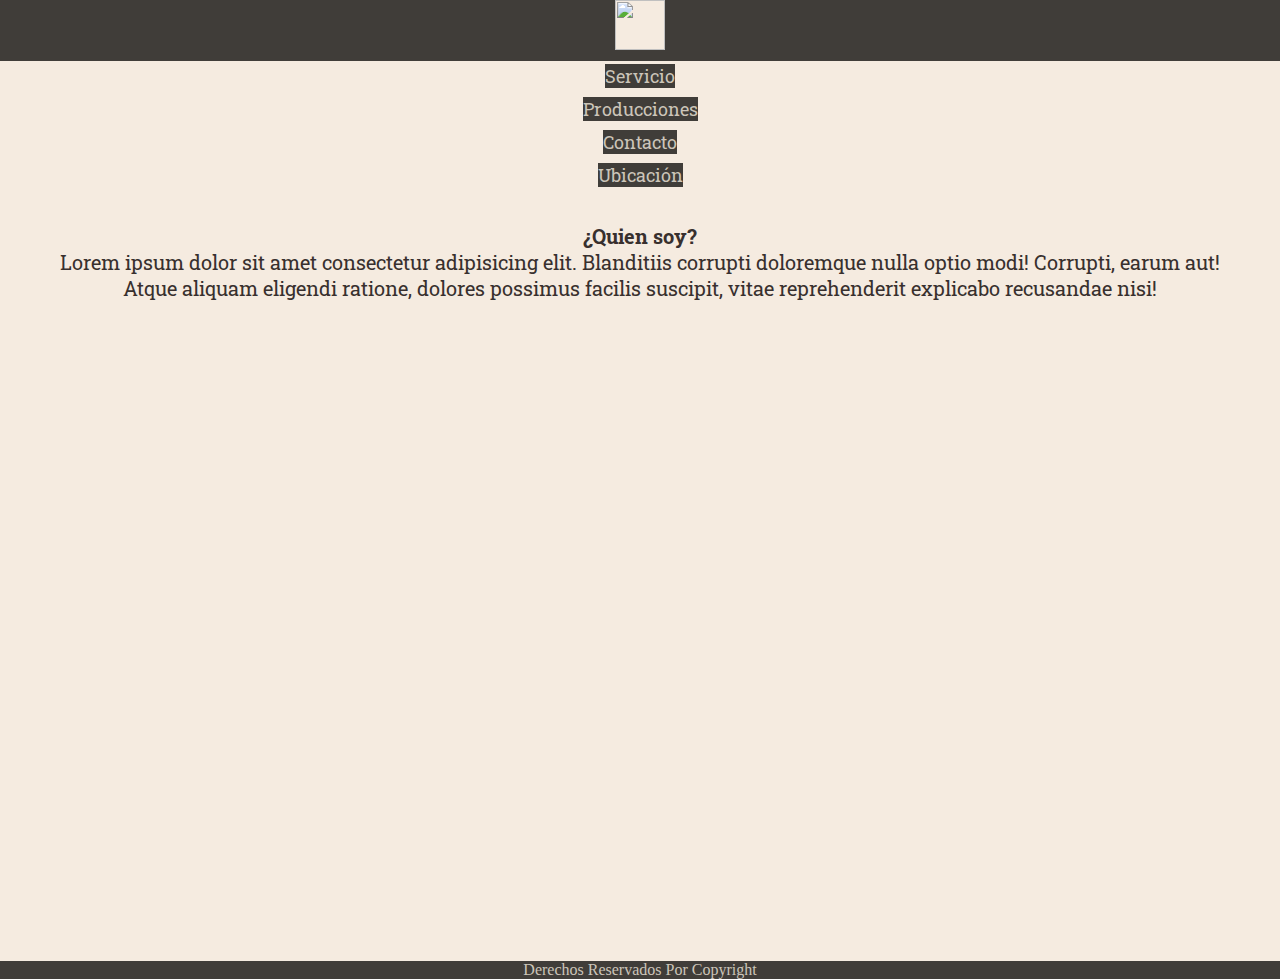
==== index.html @ 637c4f6a "arreglo de tabulaciones y agrego comentarios" ====
<!DOCTYPE html>
<html lang="es">

<head>
  <meta charset="UTF-8">
  <meta http-equiv="X-UA-Compatible" content="IE=edge">
  <meta name="viewport" content="width=device-width, initial-scale=1.0">
  <meta name="viewport" content="width=device-width, initial-scale=1.0">
  <link rel="stylesheet" href="https://cdn.jsdelivr.net/npm/bootstrap@4.6.2/dist/css/bootstrap.min.css"
    integrity="sha384-xOolHFLEh07PJGoPkLv1IbcEPTNtaed2xpHsD9ESMhqIYd0nLMwNLD69Npy4HI+N" crossorigin="anonymous">
  <link rel="stylesheet" href="https://cdnjs.cloudflare.com/ajax/libs/font-awesome/6.3.0/css/all.min.css"
    integrity="sha512-SzlrxWUlpfuzQ+pcUCosxcglQRNAq/DZjVsC0lE40xsADsfeQoEypE+enwcOiGjk/bSuGGKHEyjSoQ1zVisanQ=="
    crossorigin="anonymous" referrerpolicy="no-referrer" />
  <link rel="stylesheet" href="estilos.css">
  <title>pagina proyecto</title>
</head>

<body>

  <!-- inicio de barra de navegacion -->
  <header>
    <nav class="navbar navbar-expand-sm  navbar-dark">
      <!-- Brand/logo -->
      <a class="navbar-brand" href="./index.html"><img src="./img/logo fede.jpg" alt="" class="logo"></a>

      <!-- Links -->
      <ul class="navbar-nav">
        <li class="nav-item">
          <a class="nav-link" href=".//pages/servicio.html">Servicio</a>
        </li>
        <li class="nav-item">
          <a class="nav-link" href=".//pages/prodrucciones.html">Producciones</a>
        </li>
        <li class="nav-item">
          <a class="nav-link" href=".//pages/contacto.html">Contacto</a>
        </li>
        <li class="nav-item">
          <a class="nav-link" href=".//pages/ubicacion.html">Ubicación</a>
        </li>
      </ul>
    </nav>
  </header>
<!-- fin de barra de navegacion -->

<!-- inicio de la descripcion -->
  <dl>
    <dt><strong>
        <h1></h1>¿Quien soy?
      </strong></dt>
    <dd>
      <p>Lorem ipsum dolor sit amet consectetur adipisicing elit. Blanditiis corrupti doloremque nulla optio modi!
        Corrupti, earum aut! Atque aliquam eligendi ratione, dolores possimus facilis suscipit, vitae reprehenderit
        explicabo recusandae nisi!</p>
    </dd>
  </dl>
  <div class="fotoFede">
  </div>
<!-- fin de la descripcion -->

<!-- inicio del footer -->
  <footer>
    <div class="redes">
      <a href=""><i class="fa-brands fa-whatsapp"></i></a>
      <a href="https://www.instagram.com/fedetejadapeluqueria/"><i class="fa-brands fa-square-instagram"></i></a>
    </div>
    <p class="redes">Derechos Reservados Por Copyright</p>
  </footer>
<!-- fin del footer -->


  <script src="https://cdn.jsdelivr.net/npm/jquery@3.5.1/dist/jquery.slim.min.js"
    integrity="sha384-DfXdz2htPH0lsSSs5nCTpuj/zy4C+OGpamoFVy38MVBnE+IbbVYUew+OrCXaRkfj"
    crossorigin="anonymous"></script>
  <script src="https://cdn.jsdelivr.net/npm/popper.js@1.16.1/dist/umd/popper.min.js"
    integrity="sha384-9/reFTGAW83EW2RDu2S0VKaIzap3H66lZH81PoYlFhbGU+6BZp6G7niu735Sk7lN"
    crossorigin="anonymous"></script>
  <script src="https://cdn.jsdelivr.net/npm/bootstrap@4.6.2/dist/js/bootstrap.min.js"
    integrity="sha384-+sLIOodYLS7CIrQpBjl+C7nPvqq+FbNUBDunl/OZv93DB7Ln/533i8e/mZXLi/P+"
    crossorigin="anonymous"></script>
</body>

</html>
---- estilos.css ----
@import url('https://fonts.googleapis.com/css2?family=Fasthand&family=Roboto+Slab:wght@200&display=swap');

/* font-family: 'Fasthand', cursive; */
/* font-family: 'Roboto Slab', serif; */

* {
    margin: 0;
    padding: 0;
    background-color: #f5ebe0;
}

nav {
    font-size: 18px;
    color: #ccc5b9;
    font-family: fasthand;
    text-align: center;
    background-color: #403d39;
}


.logo {
    width: 50px;
    height: 50px;
}

p.inicio {
    font-size: 30px;
    background-color: #403d39;
    background-image: url(./img/logo\ fede.jpg);
    background-position: left;
    background-repeat: no-repeat;
    background-size: 60px;
}


a {
    color: #ccc5b9;
    font-family: roboto slab;
    background-color: #403d39;
    text-decoration: none;

}

dl {
    color: #38302e;
    font-size: 20px;
    text-align: center;
    font-family: roboto slab;
    margin: 30px 45px;
    background-size: 100px;
}

.fotoFede {
    height: 600px;
    width: 100%px;
    background-size: 100%;
    background-image: url(./img/fede\ espejo.jpg);
    overflow: hidden;
    background-size: contain;
    background-repeat: no-repeat;
    background-position: center;
    background-attachment: fixed;
    margin: 30px 100px;
}

.redes {
    height: 100%;
    width: auto;
    background-color: #403d39;
    color: #ccc5b9;
    text-align: center;

}


/*Servicio */

h2 {
    color: #38302e;
    font-size: 40px;
    text-align: center;
    margin: 30px 15px;
    background-size: 100px;
    font-weight: bold;
    font-family: roboto slab;
}

.titulo {
    font-family: roboto slab;
    color: #38302e;
    font-size: 30px;
    text-align: center;
    font-weight: bold;
    background-size: 100px;
}

.servicio {
    font-family: roboto slab;
    color: #38302e;
    font-size: 23px;
    text-align: center;
    margin: 10px;
    background-size: auto;
    display: inline-flex;
}



/* producciones */

div .mujeres {
    color: #38302e;
    font-size: 30px;
    text-align: center;
    margin: 30px 15px;
    background-size: 100px;
    font-family: roboto slab;
}


.galeriaM {
    height: auto;
    width: auto;
    background-color: #403d39;
    border: 5px solid #000;
    display: grid;
    grid-template-columns: repeat(5, 1fr);
    grid-template-rows: 200px 200px 200px;
    grid-template-areas:
        "mujeres1 mujeres2 mujeres3 mujeres3 mujeres4"
        "mujeres1 mujeres5 mujeres3 mujeres3 mujeres6"
        "mujeres7 mujeres7 mujeres8 mujeres9 mujeres6";
    grid-gap: 15px;
    padding: 20px;
}

.img {
    background-size: cover;
    background-position: center;
    border: 3px solid rgb(0, 0, 0);
    border-radius: 5px;
}

.img:hover {
    transform: scale(1.03);
    transition: all 0.9s;
    box-shadow: 0 0 5px #000;
}


.mujeres1 {
    grid-area: mujeres1;
    background-image: url(imgmujeres/1-6.jpg)
}

.mujeres2 {
    grid-area: mujeres2;
    background-image: url(imgmujeres/2.jpg)
}

.mujeres3 {
    grid-area: mujeres3;
    background-image: url(imgmujeres/3-5-8-9.jpg)
}

.mujeres4 {
    grid-area: mujeres4;
    background-image: url(imgmujeres/5.jpg)
}

.mujeres5 {
    grid-area: mujeres5;
    background-image: url(imgmujeres/7.jpg)
}

.mujeres6 {
    grid-area: mujeres6;
    background-image: url(imgmujeres/10-15.jpg)
}

.mujeres7 {
    grid-area: mujeres7;
    background-image: url(imgmujeres/11-12.jpg)
}

.mujeres8 {
    grid-area: mujeres8;
    background-image: url(imgmujeres/13.jpg)
}

.mujeres9 {
    grid-area: mujeres9;
    background-image: url(imgmujeres/14.jpg)
}

.galeriaH {
    height: auto;
    width: auto;
    background-color: #403d39;
    border: 5px solid #000;
    display: grid;
    grid-template-columns: repeat(5, 1fr);
    grid-template-rows: 300px 300px 300px;
    grid-template-areas:
        "hombres1 hombres1 hombres2 hombres3 hombres4"
        "hombres5 hombres5 hombres6 hombres6 hombres4"
        "hombres5 hombres5 hombres7 hombres8 hombres8";
    grid-gap: 15px;
    padding: 20px;
}

.hombres1 {
    grid-area: hombres1;
    background-image: url(imghombres/1.jpg);
}

.hombres2 {
    grid-area: hombres2;
    background-image: url(imghombres/2.jpg);
}

.hombres3 {
    grid-area: hombres3;
    background-image: url(imghombres/3.jpg);
}

.hombres4 {
    grid-area: hombres4;
    background-image: url(imghombres/4.jpg);
}

.hombres5 {
    grid-area: hombres5;
    background-image: url(imghombres/5.jpg);
}

.hombres6 {
    grid-area: hombres6;
    background-image: url(imghombres/6.jpg);
}

.hombres7 {
    grid-area: hombres7;
    background-image: url(imghombres/7.jpg);
}

.hombres8 {
    grid-area: hombres8;
    background-image: url(imghombres/8.jpg);
}

.galeriaN {
    height: auto;
    width: auto;
    background-color: #403d39;
    border: 5px solid #000;
    display: grid;
    grid-template-columns: repeat(5, 1fr);
    grid-template-rows: 300px 300px 300px 300px;
    grid-template-areas:
        "niños1 niños1 niños2 niños3 niños4"
        "niños1 niños1 niños5 niños3 niños6"
        "niños7 niños7 niños8 niños9 niños9"
        "niños10 niños11 niños11 niños9 niños9";
    grid-gap: 15px;
    padding: 20px;
    margin-bottom: 20px;
}

.ninos1 {
    grid-area: niños1;
    background-image: url(imgniños/1.jpg);
}

.ninos2 {
    grid-area: niños2;
    background-image: url(imgniños/2.jpg);
}

.ninos3 {
    grid-area: niños3;
    background-image: url(imgniños/3.jpg);
}

.ninos4 {
    grid-area: niños4;
    background-image: url(imgniños/4.jpg);
}

.ninos5 {
    grid-area: niños5;
    background-image: url(imgniños/5.jpg);
}

.ninos6 {
    grid-area: niños6;
    background-image: url(imgniños/6.jpg);
}

.ninos7 {
    grid-area: niños7;
    background-image: url(imgniños/7.jpg);
}

.ninos8 {
    grid-area: niños8;
    background-image: url(imgniños/8.jpg);
}

.ninos9 {
    grid-area: niños9;
    background-image: url(imgniños/9.jpg);
}

.ninos10 {
    grid-area: niños10;
    background-image: url(imgniños/10.jpg);
}

.ninos11 {
    grid-area: niños11;
    background-image: url(imgniños/11.jpg);
}

/* contacto */

.contacto {
    color: #38302e;
    font-size: 30px;
    text-align: center;
    margin: 30px 15px 70px auto;
    background-size: 100px;
    background-color: #f5ebe0;
    font-family: roboto slab;
}

.msj {
    font-family: roboto slab;
    font-size: 30px;
}

.form {
    font-size: 20px;
    text-align: center;
    padding-bottom: 15px;
    margin-bottom: 10px;
    font-family: roboto slab;
}



/* ubicacion */
.ubi {
    color: #38302e;
    font-size: 25px;
    font-family: roboto slab;
    text-align: center;
    margin: 15px;
    background-size: 100px;

}

.ubi1 {
    font-size: 25px;
}

.local {
    width: 400px;
    height: 400px;
    background-color: black;
    background-image: url(./img/local-exterior1.jpg);
    background-repeat: no-repeat;
    background-size: cover;
    background-position: center;
    margin: 15px auto;
}

div .horarios {
    color: #38302e;
    font-size: 20px;
    font-family: roboto slab;
    text-align: center;
    margin: 10px;
    background-size: 100px;

}
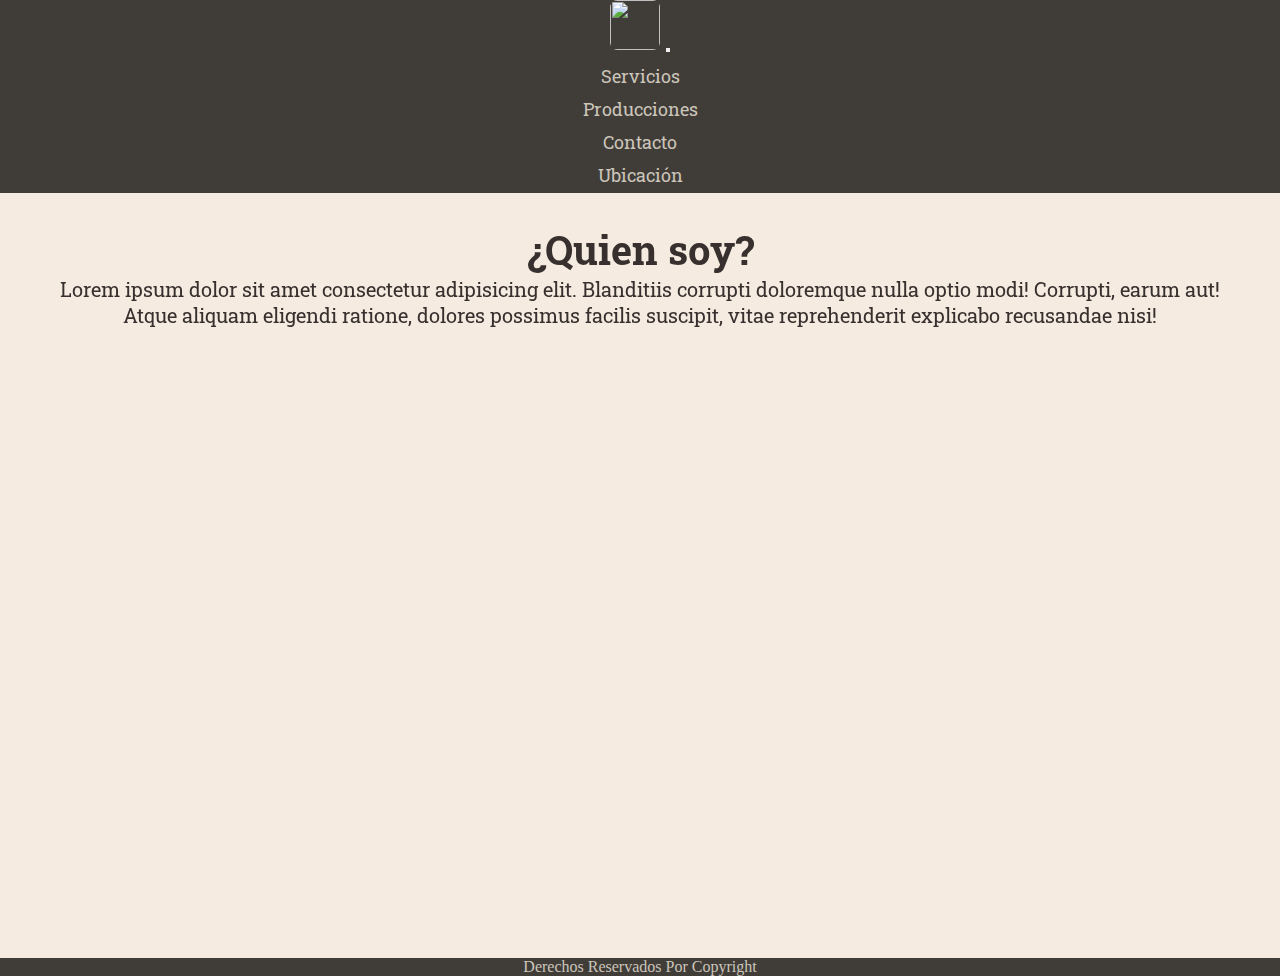
==== commit 14c9b86a: "arreglo de problemas" ====
--- a/index.html
+++ b/index.html
@@ -11,6 +11,7 @@
   <link rel="stylesheet" href="https://cdnjs.cloudflare.com/ajax/libs/font-awesome/6.3.0/css/all.min.css"
     integrity="sha512-SzlrxWUlpfuzQ+pcUCosxcglQRNAq/DZjVsC0lE40xsADsfeQoEypE+enwcOiGjk/bSuGGKHEyjSoQ1zVisanQ=="
     crossorigin="anonymous" referrerpolicy="no-referrer" />
+  <link href="https://unpkg.com/aos@2.3.1/dist/aos.css" rel="stylesheet">
   <link rel="stylesheet" href="estilos.css">
   <title>pagina proyecto</title>
 </head>
@@ -19,45 +20,52 @@
 
   <!-- inicio de barra de navegacion -->
   <header>
-    <nav class="navbar navbar-expand-sm  navbar-dark">
-      <!-- Brand/logo -->
-      <a class="navbar-brand" href="./index.html"><img src="./img/logo fede.jpg" alt="" class="logo"></a>
+    <nav class="navbar navbar-expand-md  navbar-dark d-flex">
+      <!-- Brand -->
+      <a class="navbar-brand " href="index.html"><img src="img/logo fede.jpg" alt="" class="logo"></a>
 
-      <!-- Links -->
-      <ul class="navbar-nav">
-        <li class="nav-item">
-          <a class="nav-link" href=".//pages/servicio.html">Servicio</a>
-        </li>
-        <li class="nav-item">
-          <a class="nav-link" href=".//pages/prodrucciones.html">Producciones</a>
-        </li>
-        <li class="nav-item">
-          <a class="nav-link" href=".//pages/contacto.html">Contacto</a>
-        </li>
-        <li class="nav-item">
-          <a class="nav-link" href=".//pages/ubicacion.html">Ubicación</a>
-        </li>
-      </ul>
+      <!-- Toggler/collapsibe Button -->
+      <button class="navbar-toggler " type="button" data-toggle="collapse" data-target="#collapsibleNavbar">
+        <span class="navbar-toggler-icon "></span>
+      </button>
+
+      <!-- Navbar links -->
+      <div class="collapse navbar-collapse" id="collapsibleNavbar">
+        <ul class="navbar-nav">
+          <li class="nav-item">
+            <a class="nav-link" href="./pages/servicio.html">Servicios</a>
+          </li>
+          <li class="nav-item">
+            <a class="nav-link" href="./pages/prodrucciones.html">Producciones</a>
+          </li>
+          <li class="nav-item">
+            <a class="nav-link" href="./pages/contacto.html">Contacto</a>
+          </li>
+          <li class="nav-item">
+            <a class="nav-link" href="./pages/ubicacion.html">Ubicación</a>
+          </li>
+        </ul>
+      </div>
     </nav>
   </header>
-<!-- fin de barra de navegacion -->
+  <!-- fin de barra de navegacion -->
 
-<!-- inicio de la descripcion -->
+  <!-- inicio de la descripcion -->
   <dl>
     <dt><strong>
-        <h1></h1>¿Quien soy?
+        <h1 data-aos="zoom-out">¿Quien soy?</h1>
       </strong></dt>
     <dd>
-      <p>Lorem ipsum dolor sit amet consectetur adipisicing elit. Blanditiis corrupti doloremque nulla optio modi!
+      <p data-aos="zoom-out">Lorem ipsum dolor sit amet consectetur adipisicing elit. Blanditiis corrupti doloremque nulla optio modi!
         Corrupti, earum aut! Atque aliquam eligendi ratione, dolores possimus facilis suscipit, vitae reprehenderit
         explicabo recusandae nisi!</p>
     </dd>
   </dl>
-  <div class="fotoFede">
+  <div class="fotoFede" >
   </div>
-<!-- fin de la descripcion -->
+  <!-- fin de la descripcion -->
 
-<!-- inicio del footer -->
+  <!-- inicio del footer -->
   <footer>
     <div class="redes">
       <a href=""><i class="fa-brands fa-whatsapp"></i></a>
@@ -65,7 +73,7 @@
     </div>
     <p class="redes">Derechos Reservados Por Copyright</p>
   </footer>
-<!-- fin del footer -->
+  <!-- fin del footer -->
 
 
   <script src="https://cdn.jsdelivr.net/npm/jquery@3.5.1/dist/jquery.slim.min.js"
@@ -77,6 +85,10 @@
   <script src="https://cdn.jsdelivr.net/npm/bootstrap@4.6.2/dist/js/bootstrap.min.js"
     integrity="sha384-+sLIOodYLS7CIrQpBjl+C7nPvqq+FbNUBDunl/OZv93DB7Ln/533i8e/mZXLi/P+"
     crossorigin="anonymous"></script>
+  <script src="https://unpkg.com/aos@2.3.1/dist/aos.js"></script>
+  <script>
+    AOS.init();
+  </script>
 </body>
 
 </html>--- a/estilos.css
+++ b/estilos.css
@@ -1,386 +1,606 @@
-@import url('https://fonts.googleapis.com/css2?family=Fasthand&family=Roboto+Slab:wght@200&display=swap');
-
+@charset "UTF-8";
+@import url("https://fonts.googleapis.com/css2?family=Fasthand&family=Roboto+Slab:wght@200&display=swap");
 /* font-family: 'Fasthand', cursive; */
 /* font-family: 'Roboto Slab', serif; */
-
 * {
-    margin: 0;
-    padding: 0;
-    background-color: #f5ebe0;
+  margin: 0;
+  padding: 0;
+  box-sizing: border-box;
+}
+
+body {
+  background-color: #f5ebe0;
 }
 
 nav {
-    font-size: 18px;
-    color: #ccc5b9;
-    font-family: fasthand;
-    text-align: center;
-    background-color: #403d39;
-}
-
+  font-size: 18px;
+  color: #ccc5b9;
+  font-family: fasthand;
+  text-align: center;
+  background-color: #403d39;
+}
+
+.nav-item {
+  transition: all 1.5s;
+}
+
+.nav-item:hover {
+  transform: scale(1.09);
+  transition: all 1s;
+}
 
 .logo {
-    width: 50px;
-    height: 50px;
+  width: 50px;
+  height: 50px;
+  border-radius: 15%;
+  transition: all 1.5s;
+}
+
+.logo:hover {
+  transform: scale(1.09);
+  transition: all 1.5s;
+  border-radius: 50%;
 }
 
 p.inicio {
-    font-size: 30px;
-    background-color: #403d39;
-    background-image: url(./img/logo\ fede.jpg);
+  font-size: 30px;
+  background-color: #403d39;
+  background-image: url(./img/logo\ fede.jpg);
+  background-position: left;
+  background-repeat: no-repeat;
+  background-size: 60px;
+}
+
+a {
+  color: #ccc5b9;
+  font-family: roboto slab;
+  background-color: #403d39;
+  text-decoration: none;
+}
+
+dl {
+  color: #38302e;
+  font-size: 20px;
+  text-align: center;
+  font-family: roboto slab;
+  margin: 30px 45px;
+  background-size: 100px;
+}
+
+.fotoFede {
+  height: 600px;
+  width: 100%;
+  background-size: 100%;
+  background-image: url(./img/fede\ espejo.jpg);
+  overflow: hidden;
+  background-size: contain;
+  background-repeat: no-repeat;
+  background-position: center;
+  background-attachment: fixed;
+  margin: 0 auto;
+}
+
+.redes {
+  height: 100%;
+  width: auto;
+  background-color: #403d39;
+  color: #ccc5b9;
+  text-align: center;
+}
+
+@media only screen and (min-width: 320px) and (max-width: 768px) {
+  .fotoFede {
+    height: 300px;
+    margin: 10px auto;
+    background-attachment: unset;
+  }
+}
+/*Servicio */
+h2 {
+  color: #38302e;
+  font-size: 40px;
+  text-align: center;
+  margin: 30px 15px;
+  background-size: 100px;
+  font-weight: bold;
+  font-family: roboto slab;
+}
+
+.titulo {
+  font-family: roboto slab;
+  color: #38302e;
+  font-size: 30px;
+  text-align: center;
+  font-weight: bold;
+  background-size: 100px;
+}
+
+.servicio {
+  font-family: roboto slab;
+  color: #38302e;
+  font-size: 23px;
+  text-align: center;
+  margin: 10px;
+  background-size: auto;
+  display: inline-flex;
+}
+
+/* producciones */
+div .mujeres {
+  color: #38302e;
+  font-size: 30px;
+  text-align: center;
+  margin: 30px 15px;
+  background-size: 100px;
+  font-family: roboto slab;
+}
+
+.galeriaM, .galeriaN, .galeriaH {
+  width: 100%;
+  height: auto;
+  background-color: #403d39;
+  padding: 20px;
+  display: grid;
+  grid-template-columns: 1fr;
+  grid-template-rows: repeat(8, 200px);
+  grid-gap: 20px;
+}
+
+.galeriaM :hover, .galeriaN :hover, .galeriaH :hover {
+  transform: scale(1.06);
+  transition: all 0.9s;
+  box-shadow: 0 0 5px #000;
+  border-radius: 5%;
+}
+
+.img {
+  width: 100%;
+  height: 200px;
+  background-color: #403d39;
+  border: 4px solid #f5ebe0;
+  background-size: cover;
+  background-position: center;
+  transition: all 0.9s;
+}
+
+.mujeres1 {
+  background-image: url(imgmujeres/1.jpg);
+}
+
+.mujeres2 {
+  background-image: url(imgmujeres/2.jpg);
+}
+
+.mujeres3 {
+  background-image: url(imgmujeres/3.jpg);
+}
+
+.mujeres4 {
+  background-image: url(imgmujeres/4.jpg);
+}
+
+.mujeres5 {
+  background-image: url(imgmujeres/5.jpg);
+}
+
+.mujeres6 {
+  background-image: url(imgmujeres/6.jpg);
+}
+
+.mujeres7 {
+  background-image: url(imgmujeres/7.jpg);
+}
+
+.mujeres8 {
+  background-image: url(imgmujeres/8.jpg);
+}
+
+.mujeres9 {
+  background-image: url(imgmujeres/9.jpg);
+}
+
+/* inicio media estilos mujeres  */
+@media only screen and (min-width: 375px) {
+  .galeriaM, .galeriaN, .galeriaH {
+    grid-template-columns: 1fr;
+    grid-template-rows: repeat(9, 200px);
+  }
+  .mujeres1 {
+    grid-row: 1/3;
+    grid-column: 1/2;
+    height: auto;
+  }
+  .mujeres3 {
+    grid-row: 4/6;
+    height: auto;
+  }
+  .mujeres6 {
+    grid-row: 8/10;
+    height: auto;
+  }
+}
+@media only screen and (min-width: 480px) {
+  .galeriaM, .galeriaN, .galeriaH {
+    grid-template-columns: 1fr 1fr;
+    grid-template-rows: repeat(4, 200px);
+  }
+  .mujeres6 {
+    grid-row: 3/5;
+    grid-column: 1/2;
+    height: auto;
+  }
+}
+@media only screen and (min-width: 768px) {
+  .galeriaM, .galeriaN, .galeriaH {
+    grid-template-columns: 1fr 1fr 1fr;
+  }
+  .mujeres7 {
+    grid-column: 2/4;
+    grid-row: 2/3;
+  }
+}
+@media only screen and (min-width: 1024px) {
+  .galeriaM, .galeriaN, .galeriaH {
+    grid-template-columns: 1fr 1fr 1fr;
+    grid-template-rows: repeat(10, 200px);
+  }
+  .mujeres1 {
+    grid-row: 1/5;
+  }
+  .mujeres2 {
+    grid-row: 6/9;
+    grid-column: 3/4;
+    height: auto;
+  }
+  .mujeres3 {
+    grid-row: 4/7;
+    grid-column: 2/3;
+    height: auto;
+  }
+  .mujeres4 {
+    grid-row: 4/6;
+    grid-column: 3/4;
+    height: auto;
+  }
+  .mujeres5 {
+    grid-row: 9/11;
+    grid-column: 1/3;
+    height: auto;
+  }
+  .mujeres6 {
+    grid-row: 5/9;
+  }
+  .mujeres7 {
+    grid-row: 1/4;
+    grid-column: 2/4;
+    height: auto;
+  }
+  .mujeres8 {
+    grid-row: 7/9;
+    grid-column: 2/3;
+    height: auto;
+  }
+  .mujeres9 {
+    grid-row: 9/11;
+    grid-column: 3/4;
+    height: auto;
+  }
+}
+/* fin media estilos mujeres */
+.galeriaH :hover {
+  transform: scale(1.06);
+  transition: all 0.9s;
+  box-shadow: 0 0 5px #000;
+  border-radius: 5%;
+}
+
+.hombres1 {
+  background-image: url(imghombres/1.jpg);
+}
+
+.hombres2 {
+  background-image: url(imghombres/2.jpg);
+}
+
+.hombres3 {
+  background-image: url(imghombres/3.jpg);
+}
+
+.hombres4 {
+  background-image: url(imghombres/4.jpg);
+}
+
+.hombres5 {
+  background-image: url(imghombres/5.jpg);
+}
+
+.hombres6 {
+  background-image: url(imghombres/6.jpg);
+}
+
+.hombres7 {
+  background-image: url(imghombres/7.jpg);
+}
+
+.hombres8 {
+  background-image: url(imghombres/8.jpg);
+}
+
+/* inicio media estilos hombres */
+@media only screen and (min-width: 320px) {
+  .galeriaH {
+    grid-template-columns: 1fr;
+    grid-template-rows: repeat(9, 200px);
+  }
+  .hombres4 {
+    grid-row: 4/6;
+    height: auto;
+  }
+}
+@media only screen and (min-width: 480px) {
+  .galeriaH {
+    grid-template-columns: 1fr 1fr;
+    grid-template-rows: repeat(5, 200px);
+  }
+  .hombres1 {
+    grid-row: 1/3;
+    height: auto;
     background-position: left;
-    background-repeat: no-repeat;
-    background-size: 60px;
-}
-
-
-a {
-    color: #ccc5b9;
-    font-family: roboto slab;
-    background-color: #403d39;
-    text-decoration: none;
-
-}
-
-dl {
-    color: #38302e;
-    font-size: 20px;
-    text-align: center;
-    font-family: roboto slab;
-    margin: 30px 45px;
-    background-size: 100px;
-}
-
-.fotoFede {
-    height: 600px;
-    width: 100%px;
-    background-size: 100%;
-    background-image: url(./img/fede\ espejo.jpg);
-    overflow: hidden;
-    background-size: contain;
-    background-repeat: no-repeat;
-    background-position: center;
-    background-attachment: fixed;
-    margin: 30px 100px;
-}
-
-.redes {
-    height: 100%;
-    width: auto;
-    background-color: #403d39;
-    color: #ccc5b9;
-    text-align: center;
-
-}
-
-
-/*Servicio */
-
-h2 {
-    color: #38302e;
-    font-size: 40px;
-    text-align: center;
-    margin: 30px 15px;
-    background-size: 100px;
-    font-weight: bold;
-    font-family: roboto slab;
-}
-
-.titulo {
-    font-family: roboto slab;
-    color: #38302e;
-    font-size: 30px;
-    text-align: center;
-    font-weight: bold;
-    background-size: 100px;
-}
-
-.servicio {
-    font-family: roboto slab;
-    color: #38302e;
-    font-size: 23px;
-    text-align: center;
-    margin: 10px;
-    background-size: auto;
-    display: inline-flex;
-}
-
-
-
-/* producciones */
-
-div .mujeres {
-    color: #38302e;
-    font-size: 30px;
-    text-align: center;
-    margin: 30px 15px;
-    background-size: 100px;
-    font-family: roboto slab;
-}
-
-
-.galeriaM {
-    height: auto;
-    width: auto;
-    background-color: #403d39;
-    border: 5px solid #000;
-    display: grid;
-    grid-template-columns: repeat(5, 1fr);
-    grid-template-rows: 200px 200px 200px;
-    grid-template-areas:
-        "mujeres1 mujeres2 mujeres3 mujeres3 mujeres4"
-        "mujeres1 mujeres5 mujeres3 mujeres3 mujeres6"
-        "mujeres7 mujeres7 mujeres8 mujeres9 mujeres6";
-    grid-gap: 15px;
-    padding: 20px;
-}
-
-.img {
-    background-size: cover;
-    background-position: center;
-    border: 3px solid rgb(0, 0, 0);
-    border-radius: 5px;
-}
-
-.img:hover {
-    transform: scale(1.03);
-    transition: all 0.9s;
-    box-shadow: 0 0 5px #000;
-}
-
-
-.mujeres1 {
-    grid-area: mujeres1;
-    background-image: url(imgmujeres/1-6.jpg)
-}
-
-.mujeres2 {
-    grid-area: mujeres2;
-    background-image: url(imgmujeres/2.jpg)
-}
-
-.mujeres3 {
-    grid-area: mujeres3;
-    background-image: url(imgmujeres/3-5-8-9.jpg)
-}
-
-.mujeres4 {
-    grid-area: mujeres4;
-    background-image: url(imgmujeres/5.jpg)
-}
-
-.mujeres5 {
-    grid-area: mujeres5;
-    background-image: url(imgmujeres/7.jpg)
-}
-
-.mujeres6 {
-    grid-area: mujeres6;
-    background-image: url(imgmujeres/10-15.jpg)
-}
-
-.mujeres7 {
-    grid-area: mujeres7;
-    background-image: url(imgmujeres/11-12.jpg)
-}
-
-.mujeres8 {
-    grid-area: mujeres8;
-    background-image: url(imgmujeres/13.jpg)
-}
-
-.mujeres9 {
-    grid-area: mujeres9;
-    background-image: url(imgmujeres/14.jpg)
-}
-
-.galeriaH {
-    height: auto;
-    width: auto;
-    background-color: #403d39;
-    border: 5px solid #000;
-    display: grid;
-    grid-template-columns: repeat(5, 1fr);
-    grid-template-rows: 300px 300px 300px;
-    grid-template-areas:
-        "hombres1 hombres1 hombres2 hombres3 hombres4"
-        "hombres5 hombres5 hombres6 hombres6 hombres4"
-        "hombres5 hombres5 hombres7 hombres8 hombres8";
-    grid-gap: 15px;
-    padding: 20px;
-}
-
-.hombres1 {
-    grid-area: hombres1;
-    background-image: url(imghombres/1.jpg);
-}
-
-.hombres2 {
-    grid-area: hombres2;
-    background-image: url(imghombres/2.jpg);
-}
-
-.hombres3 {
-    grid-area: hombres3;
-    background-image: url(imghombres/3.jpg);
-}
-
-.hombres4 {
-    grid-area: hombres4;
-    background-image: url(imghombres/4.jpg);
-}
-
-.hombres5 {
-    grid-area: hombres5;
-    background-image: url(imghombres/5.jpg);
-}
-
-.hombres6 {
-    grid-area: hombres6;
-    background-image: url(imghombres/6.jpg);
-}
-
-.hombres7 {
-    grid-area: hombres7;
-    background-image: url(imghombres/7.jpg);
-}
-
-.hombres8 {
-    grid-area: hombres8;
-    background-image: url(imghombres/8.jpg);
-}
-
-.galeriaN {
-    height: auto;
-    width: auto;
-    background-color: #403d39;
-    border: 5px solid #000;
-    display: grid;
-    grid-template-columns: repeat(5, 1fr);
-    grid-template-rows: 300px 300px 300px 300px;
-    grid-template-areas:
-        "niños1 niños1 niños2 niños3 niños4"
-        "niños1 niños1 niños5 niños3 niños6"
-        "niños7 niños7 niños8 niños9 niños9"
-        "niños10 niños11 niños11 niños9 niños9";
-    grid-gap: 15px;
-    padding: 20px;
-    margin-bottom: 20px;
+  }
+}
+@media only screen and (min-width: 768px) {
+  .galeriaH {
+    grid-template-columns: 1fr 1fr;
+    grid-template-rows: repeat(6, 200px);
+  }
+  .hombres5 {
+    grid-row: 3/5;
+    grid-column: 2/3;
+    height: auto;
+    background-position: right;
+  }
+  .hombres7 {
+    grid-row: 5/7;
+    height: auto;
+  }
+}
+@media only screen and (min-width: 1024px) {
+  .galeriaH {
+    grid-template-columns: 1fr 1fr;
+    grid-template-rows: repeat(8, 200px);
+  }
+  .hombres3 {
+    grid-row: 1/3;
+    grid-column: 2/3;
+    height: auto;
+  }
+  .hombres4 {
+    grid-row: 4/7;
+  }
+  .hombres6 {
+    grid-row: 7/9;
+    height: auto;
+  }
+  .hombres8 {
+    grid-row: 7/9;
+    height: auto;
+  }
+}
+@media only screen and (min-width: 1024px) {
+  .galeriaH {
+    grid-template-columns: 1fr 1fr;
+    grid-template-rows: repeat(11, 200px);
+  }
+  .hombres1 {
+    grid-row: 1/4;
+  }
+  .hombres2 {
+    grid-row: 1/3;
+    height: auto;
+  }
+  .hombres3 {
+    grid-row: 6/8;
+  }
+  .hombres4 {
+    grid-row: 4/9;
+  }
+  .hombres5 {
+    grid-row: 3/6;
+  }
+  .hombres6 {
+    grid-row: 9/12;
+  }
+  .hombres7 {
+    grid-row: 8/10;
+  }
+  .hombres8 {
+    grid-row: 10/12;
+  }
+}
+/* fin media estilos hombres */
+.galeriaN :hover {
+  transform: scale(1.06);
+  transition: all 0.9s;
+  box-shadow: 0 0 5px #000;
+  border-radius: 5%;
 }
 
 .ninos1 {
-    grid-area: niños1;
-    background-image: url(imgniños/1.jpg);
+  background-image: url(imgniños/1.jpg);
 }
 
 .ninos2 {
-    grid-area: niños2;
-    background-image: url(imgniños/2.jpg);
+  background-image: url(imgniños/2.jpg);
 }
 
 .ninos3 {
-    grid-area: niños3;
-    background-image: url(imgniños/3.jpg);
+  background-image: url(imgniños/3.jpg);
 }
 
 .ninos4 {
-    grid-area: niños4;
-    background-image: url(imgniños/4.jpg);
+  background-image: url(imgniños/4.jpg);
 }
 
 .ninos5 {
-    grid-area: niños5;
-    background-image: url(imgniños/5.jpg);
+  background-image: url(imgniños/5.jpg);
 }
 
 .ninos6 {
-    grid-area: niños6;
-    background-image: url(imgniños/6.jpg);
+  background-image: url(imgniños/6.jpg);
 }
 
 .ninos7 {
-    grid-area: niños7;
-    background-image: url(imgniños/7.jpg);
+  background-image: url(imgniños/7.jpg);
 }
 
 .ninos8 {
-    grid-area: niños8;
-    background-image: url(imgniños/8.jpg);
-}
-
-.ninos9 {
-    grid-area: niños9;
-    background-image: url(imgniños/9.jpg);
-}
-
-.ninos10 {
-    grid-area: niños10;
-    background-image: url(imgniños/10.jpg);
-}
-
-.ninos11 {
-    grid-area: niños11;
-    background-image: url(imgniños/11.jpg);
-}
-
+  background-image: url(imgniños/8.jpg);
+}
+
+/* inicio media estilos niños */
+@media only screen and (min-width: 480px) {
+  .galeriaN {
+    grid-template-columns: 1fr;
+  }
+  .ninos1 {
+    grid-row: 1/3;
+    height: auto;
+  }
+  .ninos3 {
+    grid-row: 4/6;
+    height: auto;
+  }
+}
+@media only screen and (min-width: 768px) {
+  .galeriaN {
+    grid-template-columns: 1fr 1fr;
+    grid-template-rows: repeat(5, 200px);
+  }
+}
+@media only screen and (min-width: 1024px) {
+  .galeriaN {
+    grid-template-columns: 1fr 1fr;
+    grid-template-rows: repeat(8, 200px);
+  }
+  .ninos2 {
+    grid-row: 1/3;
+    height: auto;
+  }
+  .ninos5 {
+    grid-row: 4/6;
+    grid-column: 2/3;
+    height: auto;
+  }
+  .ninos7 {
+    grid-row: 6/8;
+    grid-column: 1/2;
+    height: auto;
+  }
+  .ninos8 {
+    grid-row: 6/8;
+    grid-column: 2/3;
+    height: auto;
+  }
+}
+@media only screen and (min-width: 1440px) {
+  .galeriaN {
+    grid-template-columns: 1fr 1fr;
+    grid-template-rows: repeat(9, 200px);
+  }
+  .ninos1 {
+    grid-row: 1/4;
+  }
+  .ninos3 {
+    grid-row: 4/8;
+  }
+  .ninos6 {
+    grid-row: 8/10;
+    height: auto;
+  }
+  .ninos7 {
+    grid-row: 8/10;
+    grid-column: 2/3;
+  }
+}
+/* fin media estilos niños */
 /* contacto */
-
 .contacto {
-    color: #38302e;
-    font-size: 30px;
-    text-align: center;
-    margin: 30px 15px 70px auto;
-    background-size: 100px;
-    background-color: #f5ebe0;
-    font-family: roboto slab;
+  color: #38302e;
+  font-size: 30px;
+  text-align: center;
+  margin: 30px 15px 70px auto;
+  background-size: 100px;
+  background-color: #f5ebe0;
+  font-family: roboto slab;
+}
+
+h3 {
+  font-size: 35px;
+}
+
+.telefono {
+  color: #38302e;
+  font-size: 30px;
+  text-align: center;
+  margin: 30px 15px 70px auto;
+  background-size: 100px;
+  background-color: #f5ebe0;
+  font-family: roboto slab;
 }
 
 .msj {
-    font-family: roboto slab;
-    font-size: 30px;
+  font-family: roboto slab;
+  font-size: 30px;
 }
 
 .form {
-    font-size: 20px;
-    text-align: center;
-    padding-bottom: 15px;
-    margin-bottom: 10px;
-    font-family: roboto slab;
-}
-
-
+  font-size: 20px;
+  text-align: center;
+  margin: 10px auto;
+  font-family: roboto slab;
+}
+
+.btn {
+  color: #403d39;
+  font-size: 25px;
+  border: 4px solid #403d39;
+  text-align: center;
+  border-radius: 10px;
+  margin: 15px auto;
+}
+
+.horarios {
+  color: #38302e;
+  font-size: 20px;
+  font-family: roboto slab;
+  text-align: center;
+  margin: 10px;
+  margin-top: 30px;
+  background-size: 100px;
+}
 
 /* ubicacion */
 .ubi {
-    color: #38302e;
-    font-size: 25px;
-    font-family: roboto slab;
-    text-align: center;
-    margin: 15px;
-    background-size: 100px;
-
+  color: #38302e;
+  font-size: 25px;
+  font-family: roboto slab;
+  text-align: center;
+  margin: 15px;
+  background-size: 100px;
 }
 
 .ubi1 {
-    font-size: 25px;
+  font-size: 25px;
+}
+
+.mapa {
+  height: 600px;
+  width: 100%;
 }
 
 .local {
-    width: 400px;
-    height: 400px;
-    background-color: black;
-    background-image: url(./img/local-exterior1.jpg);
-    background-repeat: no-repeat;
-    background-size: cover;
-    background-position: center;
-    margin: 15px auto;
-}
-
-div .horarios {
-    color: #38302e;
-    font-size: 20px;
-    font-family: roboto slab;
-    text-align: center;
-    margin: 10px;
-    background-size: 100px;
-
-}+  width: 320px;
+  height: 100%;
+  margin: 15px auto;
+  padding: 15px auto;
+}/*# sourceMappingURL=estilos.css.map */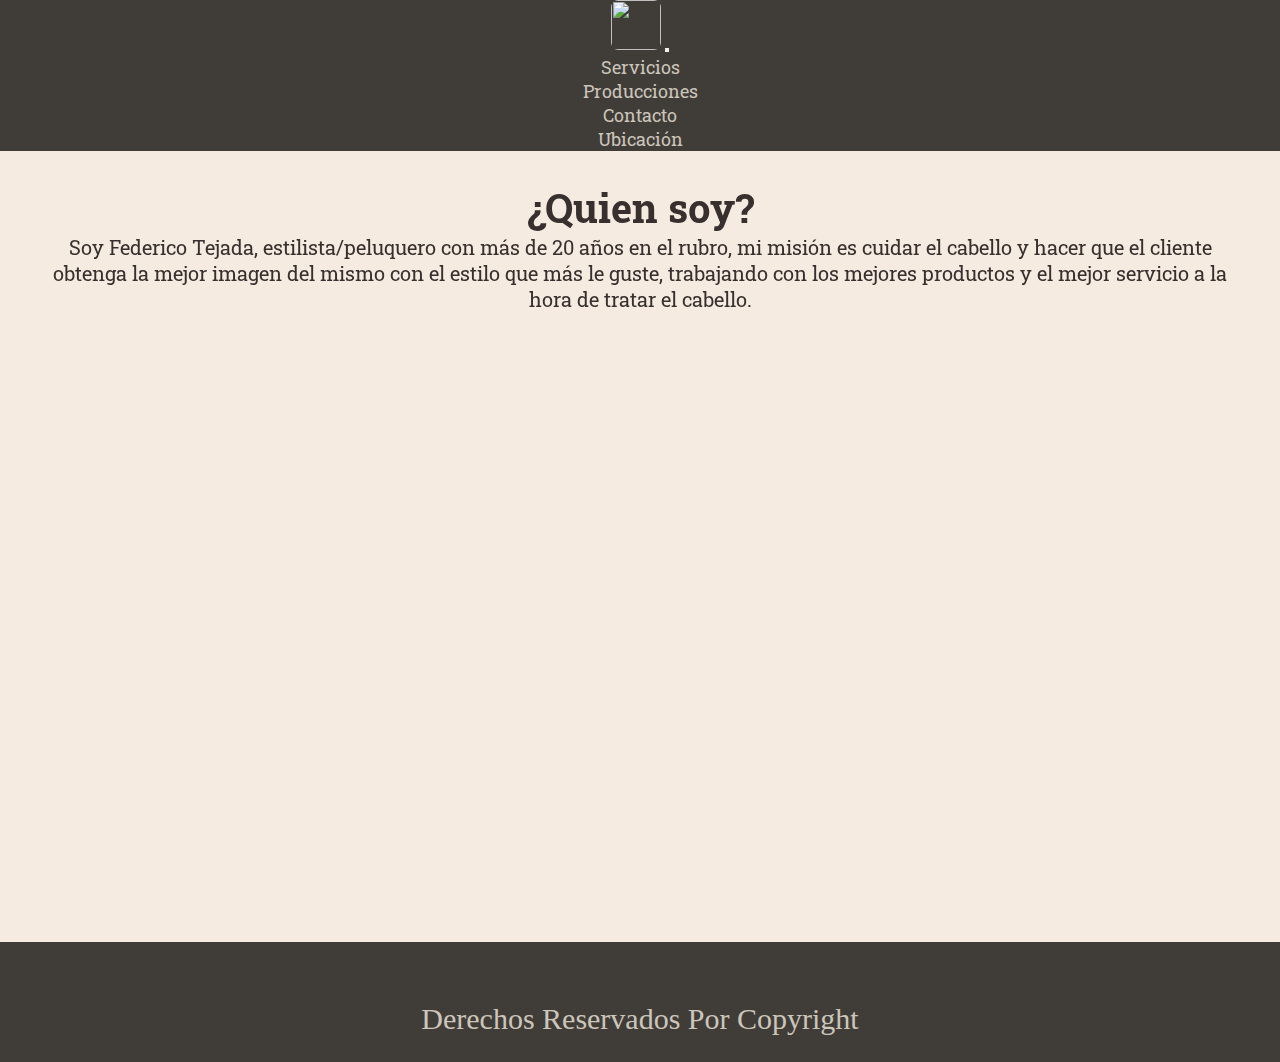
==== commit b80db058: "modificacion del footer" ====
--- a/index.html
+++ b/index.html
@@ -13,7 +13,10 @@
     crossorigin="anonymous" referrerpolicy="no-referrer" />
   <link href="https://unpkg.com/aos@2.3.1/dist/aos.css" rel="stylesheet">
   <link rel="stylesheet" href="estilos.css">
-  <title>pagina proyecto</title>
+  
+  <title>Federico Tejada</title>
+  <meta name="description" content="Soy Federico Tejada un peluquero/estilista con más de 20 años en el rubro.">
+  <meta name="keywords" content="FEDERICO TEJADA, PELUQUERIA, ESTILISTA, PELUQUERIA MAIPÚ, PELUQUERIA MENDOZA, FEDE TEJADA">
 </head>
 
 <body>
@@ -56,9 +59,7 @@
         <h1 data-aos="zoom-out">¿Quien soy?</h1>
       </strong></dt>
     <dd>
-      <p data-aos="zoom-out">Lorem ipsum dolor sit amet consectetur adipisicing elit. Blanditiis corrupti doloremque nulla optio modi!
-        Corrupti, earum aut! Atque aliquam eligendi ratione, dolores possimus facilis suscipit, vitae reprehenderit
-        explicabo recusandae nisi!</p>
+      <p data-aos="zoom-out">Soy Federico Tejada, estilista/peluquero con más de 20 años en el rubro, mi misión es cuidar el cabello y hacer que el cliente obtenga la mejor imagen del mismo con el estilo que más le guste, trabajando con los mejores productos y el mejor servicio a la hora de tratar el cabello. </p>
     </dd>
   </dl>
   <div class="fotoFede" >
@@ -67,11 +68,13 @@
 
   <!-- inicio del footer -->
   <footer>
-    <div class="redes">
-      <a href=""><i class="fa-brands fa-whatsapp"></i></a>
-      <a href="https://www.instagram.com/fedetejadapeluqueria/"><i class="fa-brands fa-square-instagram"></i></a>
+    <div class="icon">
+      <a href="https://www.instagram.com/fedetejadapeluqueria/"><i class="fa-brands fa-instagram"></i></a>
+      <a href="https://www.facebook.com/people/Federico-Tejada-Peluquería/100065120816395/"><i class="fa-brands fa-facebook"></i></a>
     </div>
+    <div>
     <p class="redes">Derechos Reservados Por Copyright</p>
+  </div>
   </footer>
   <!-- fin del footer -->
 
--- a/estilos.css
+++ b/estilos.css
@@ -1,7 +1,7 @@
 @charset "UTF-8";
-@import url("https://fonts.googleapis.com/css2?family=Fasthand&family=Roboto+Slab:wght@200&display=swap");
-/* font-family: 'Fasthand', cursive; */
-/* font-family: 'Roboto Slab', serif; */
+@import url("https://fonts.googleapis.com/css2?family=Instrument+Serif&family=Roboto+Slab:wght@300&display=swap");
+/*Colores */
+/*tipo de texto */
 * {
   margin: 0;
   padding: 0;
@@ -15,7 +15,6 @@
 nav {
   font-size: 18px;
   color: #ccc5b9;
-  font-family: fasthand;
   text-align: center;
   background-color: #403d39;
 }
@@ -53,7 +52,7 @@
 
 a {
   color: #ccc5b9;
-  font-family: roboto slab;
+  font-family: Roboto Slab;
   background-color: #403d39;
   text-decoration: none;
 }
@@ -62,7 +61,7 @@
   color: #38302e;
   font-size: 20px;
   text-align: center;
-  font-family: roboto slab;
+  font-family: Roboto Slab;
   margin: 30px 45px;
   background-size: 100px;
 }
@@ -81,11 +80,38 @@
 }
 
 .redes {
-  height: 100%;
+  height: 60px;
   width: auto;
+  font-size: 30px;
   background-color: #403d39;
   color: #ccc5b9;
   text-align: center;
+  margin: 0px;
+}
+
+.icon {
+  height: 60px;
+  width: auto;
+  font-size: 30px;
+  background-color: #403d39;
+  color: #ccc5b9;
+  text-align: center;
+  margin: 0px;
+}
+
+footer .fa-brands {
+  color: #f5ebe0;
+  font-size: 50px;
+  background-size: 100px;
+  margin: 10px 15px;
+}
+
+footer .fa-instagram:hover {
+  color: #E1306C;
+}
+
+footer .fa-facebook:hover {
+  color: #4267B2;
 }
 
 @media only screen and (min-width: 320px) and (max-width: 768px) {
@@ -103,11 +129,11 @@
   margin: 30px 15px;
   background-size: 100px;
   font-weight: bold;
-  font-family: roboto slab;
+  font-family: Roboto Slab;
 }
 
 .titulo {
-  font-family: roboto slab;
+  font-family: Roboto Slab;
   color: #38302e;
   font-size: 30px;
   text-align: center;
@@ -116,7 +142,7 @@
 }
 
 .servicio {
-  font-family: roboto slab;
+  font-family: Roboto Slab;
   color: #38302e;
   font-size: 23px;
   text-align: center;
@@ -132,7 +158,7 @@
   text-align: center;
   margin: 30px 15px;
   background-size: 100px;
-  font-family: roboto slab;
+  font-family: Roboto Slab;
 }
 
 .galeriaM, .galeriaN, .galeriaH {
@@ -147,10 +173,11 @@
 }
 
 .galeriaM :hover, .galeriaN :hover, .galeriaH :hover {
-  transform: scale(1.06);
+  transform: scale(1.04);
   transition: all 0.9s;
   box-shadow: 0 0 5px #000;
-  border-radius: 5%;
+  border-radius: 10%;
+  opacity: 100%;
 }
 
 .img {
@@ -160,7 +187,6 @@
   border: 4px solid #f5ebe0;
   background-size: cover;
   background-position: center;
-  transition: all 0.9s;
 }
 
 .mujeres1 {
@@ -200,7 +226,7 @@
 }
 
 /* inicio media estilos mujeres  */
-@media only screen and (min-width: 375px) {
+@media only screen and (min-width: 320px) {
   .galeriaM, .galeriaN, .galeriaH {
     grid-template-columns: 1fr;
     grid-template-rows: repeat(9, 200px);
@@ -458,9 +484,16 @@
 }
 
 /* inicio media estilos niños */
+@media only screen and (min-width: 320px) {
+  .galeriaN {
+    grid-template-columns: 1fr;
+    grid-template-rows: repeat(8, 200px);
+  }
+}
 @media only screen and (min-width: 480px) {
   .galeriaN {
     grid-template-columns: 1fr;
+    grid-template-rows: repeat(8, 200px);
   }
   .ninos1 {
     grid-row: 1/3;
@@ -471,7 +504,7 @@
     height: auto;
   }
 }
-@media only screen and (min-width: 768px) {
+@media only screen and (min-width: 580px) {
   .galeriaN {
     grid-template-columns: 1fr 1fr;
     grid-template-rows: repeat(5, 200px);
@@ -480,7 +513,7 @@
 @media only screen and (min-width: 1024px) {
   .galeriaN {
     grid-template-columns: 1fr 1fr;
-    grid-template-rows: repeat(8, 200px);
+    grid-template-rows: repeat(7, 200px);
   }
   .ninos2 {
     grid-row: 1/3;
@@ -530,8 +563,7 @@
   text-align: center;
   margin: 30px 15px 70px auto;
   background-size: 100px;
-  background-color: #f5ebe0;
-  font-family: roboto slab;
+  font-family: Roboto Slab;
 }
 
 h3 {
@@ -545,11 +577,11 @@
   margin: 30px 15px 70px auto;
   background-size: 100px;
   background-color: #f5ebe0;
-  font-family: roboto slab;
+  font-family: Roboto Slab;
 }
 
 .msj {
-  font-family: roboto slab;
+  font-family: Roboto Slab;
   font-size: 30px;
 }
 
@@ -557,7 +589,7 @@
   font-size: 20px;
   text-align: center;
   margin: 10px auto;
-  font-family: roboto slab;
+  font-family: Roboto Slab;
 }
 
 .btn {
@@ -572,7 +604,7 @@
 .horarios {
   color: #38302e;
   font-size: 20px;
-  font-family: roboto slab;
+  font-family: Roboto Slab;
   text-align: center;
   margin: 10px;
   margin-top: 30px;
@@ -583,7 +615,7 @@
 .ubi {
   color: #38302e;
   font-size: 25px;
-  font-family: roboto slab;
+  font-family: Roboto Slab;
   text-align: center;
   margin: 15px;
   background-size: 100px;
@@ -603,4 +635,11 @@
   height: 100%;
   margin: 15px auto;
   padding: 15px auto;
+}
+
+@media only screen and (min-width: 768px) {
+  .local {
+    width: 600px;
+    height: 100%;
+  }
 }/*# sourceMappingURL=estilos.css.map */